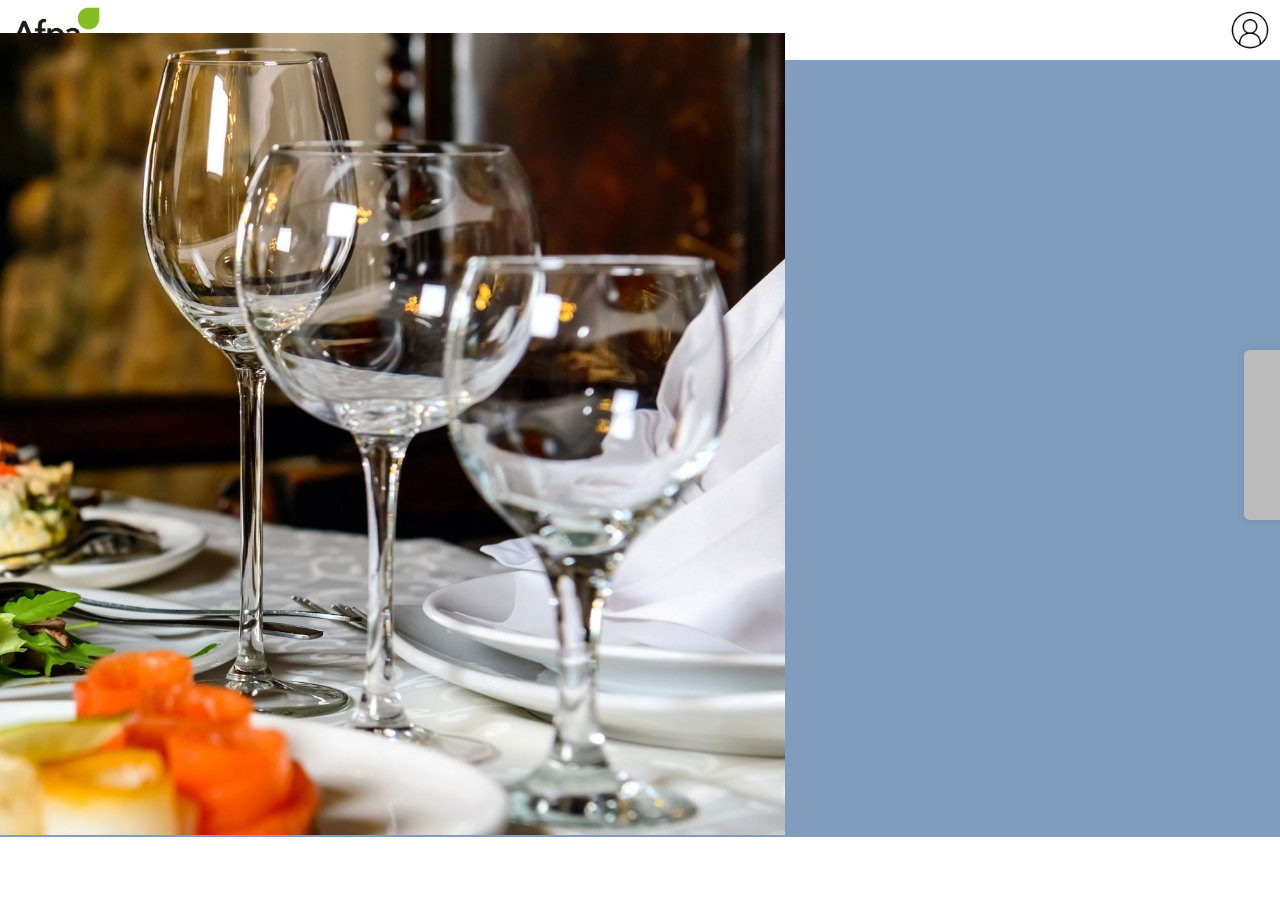
==== index.html @ 4d3320df "Add files via upload" ====
<!DOCTYPE html>
<html lang="fr">
<head>
    <meta charset="UTF-8">
    <meta http-equiv="X-UA-Compatible" content="IE=edge">
    <meta name="viewport" content="width=device-width, initial-scale=1.0">
    <title>Accueil</title>
    <link rel="stylesheet" href="styles2.css">

</head>
<body>
 

    <ul class="menu">
        <img class="logo" src="afpa.png" width="100px">
        <img class="logo-connexion" src="connexion.png" width="50px">
    </ul>

    <section class="table">
        <img src="table.jpg" width="1425px">
    </section>

            
    <section class="connexion">
        <form action=" " method="POST">
            <button class="style_btn" name="button">Se connecter</button>
        </form>
    </section>

    <ul class="en-bas">

    </ul>
  
    
</body>

 
</html>

</body>
</html>
---- styles2.css ----
@import url('https://fonts.googleapis.com/css2?family=Roboto:wght@100;300;500&display=swap');

*{

    margin: 0;
    padding: 0;
    box-sizing: border-box;
    font-family: 'Roboto', sans-serif;
}

body{
    
    background-color: #809dbd;
    display: flex;
    align-items: center;
    justify-content: center;
    letter-spacing: 0.5px;
}
.menu { 
    
    position: absolute;
    top: 0;
    width: 100%;
    display: flex;
    justify-content: center;
    background-color: #fff;
    padding: 30px 10px;
    box-shadow: 0 0 20px rgba(0,0,0,0.1),;
}

.menu a {
    
    text-decoration: 0 ;
    text-transform: uppercase;
    letter-spacing: 1px;
    color: #999;
    padding: 0 20px;
    transition: 0.5s;
}

.menu a:hover{ 

    color: #111;
}

.connexion{
    background-color: #bbbbbb;
    box-shadow: 0 0 10px rgba(0,0,0,0.1);
}

section {
    margin-top: 350px;
    margin-left: 1450px;

    padding: 60px;
    display: flex;
    flex-direction: column;
    border-radius: 6px;

    margin-bottom: 20px;
}
 .style_btn {
    padding: 10px 20px;
    color:#fff;
    background-color: rgb(106, 129, 143);
    letter-spacing: 1px;
    border: 0;
    cursor: pointer;
    text-transform: uppercase;
}



.connexion form {
    display: flex;
    flex-direction: column;

}
.connexion form label{
    margin-top: 10px;
}
.connexion form  input  {
    outline: 0;
    border: 0;
    border-bottom: 1px solid #999;
    margin: 20px 0;
    width: 350px;
    padding: 10px 0 ;
}
.color{
    color: #999;
}


.logo{
    position: absolute;
    left: 5px;
    top: 5px;
  }

.logo-connexion{
    position: absolute;
    right: 5px;
    top:5px;
}

.table{
    position: absolute;
    bottom: -15px;
    right: 435px;
}

.en-bas{


    font-weight: bold;
    background-color: rgb(255, 255, 255);
    position:fixed;
   
    bottom:0px;
    height:7%;
    width:100%;
}
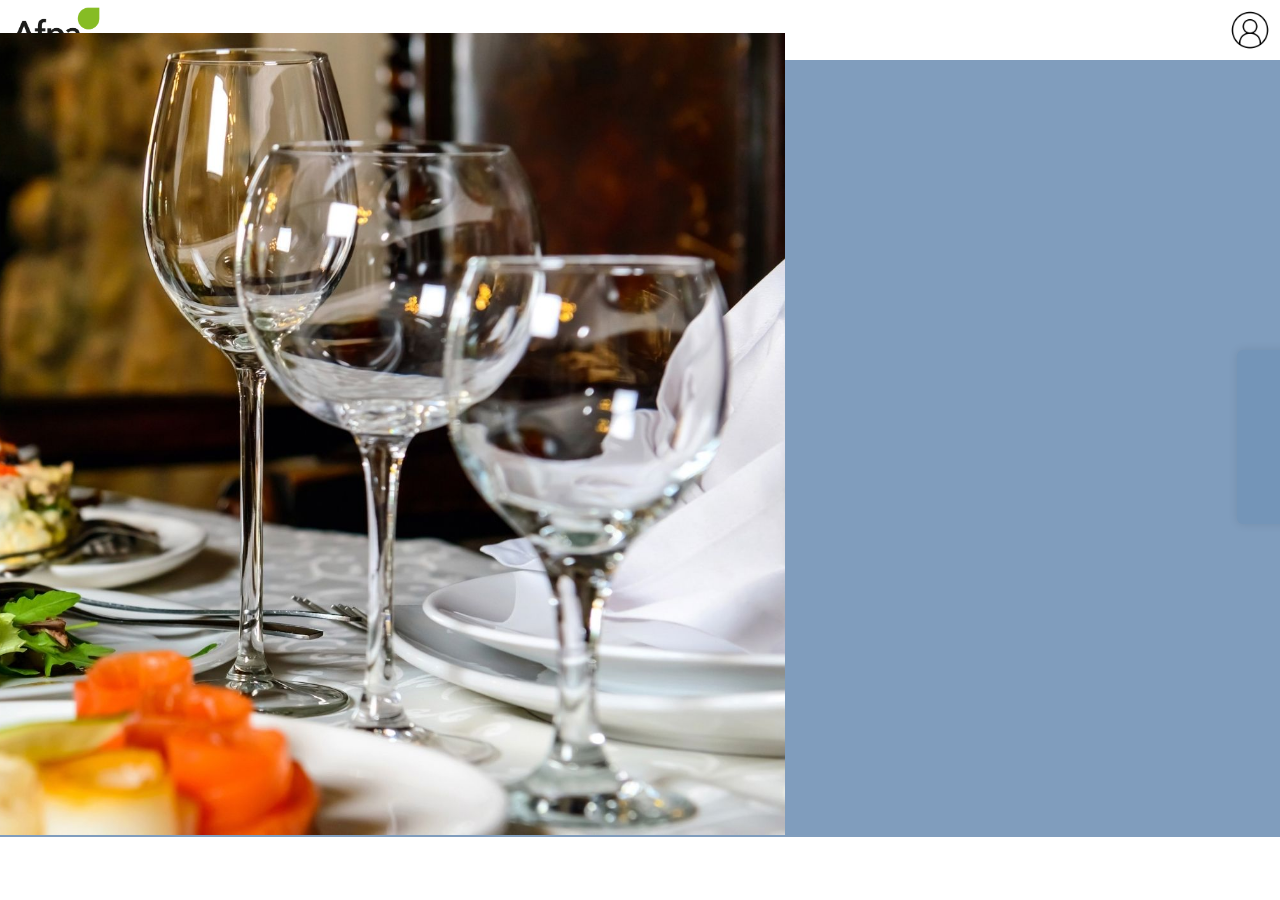
==== commit 91459b27: "Add files via upload" ====
--- a/index.html
+++ b/index.html
@@ -22,9 +22,9 @@
 
             
     <section class="connexion">
-        <form action=" " method="POST">
+        <a href="connexion.html">
             <button class="style_btn" name="button">Se connecter</button>
-        </form>
+        </a>
     </section>
 
     <ul class="en-bas">
--- a/styles2.css
+++ b/styles2.css
@@ -44,13 +44,13 @@
 }
 
 .connexion{
-    background-color: #bbbbbb;
+    background-color:#7495b8;
     box-shadow: 0 0 10px rgba(0,0,0,0.1);
 }
 
 section {
     margin-top: 350px;
-    margin-left: 1450px;
+    margin-left: 1440px;
 
     padding: 60px;
     display: flex;
@@ -61,10 +61,10 @@
 }
  .style_btn {
     padding: 10px 20px;
-    color:#fff;
-    background-color: rgb(106, 129, 143);
+    color:#ffffff;
+    background: radial-gradient(circle, rgb(121, 153, 172) 0%, rgb(102, 143, 167) 100%);
     letter-spacing: 1px;
-    border: 0;
+    border-radius: 50px;
     cursor: pointer;
     text-transform: uppercase;
 }
